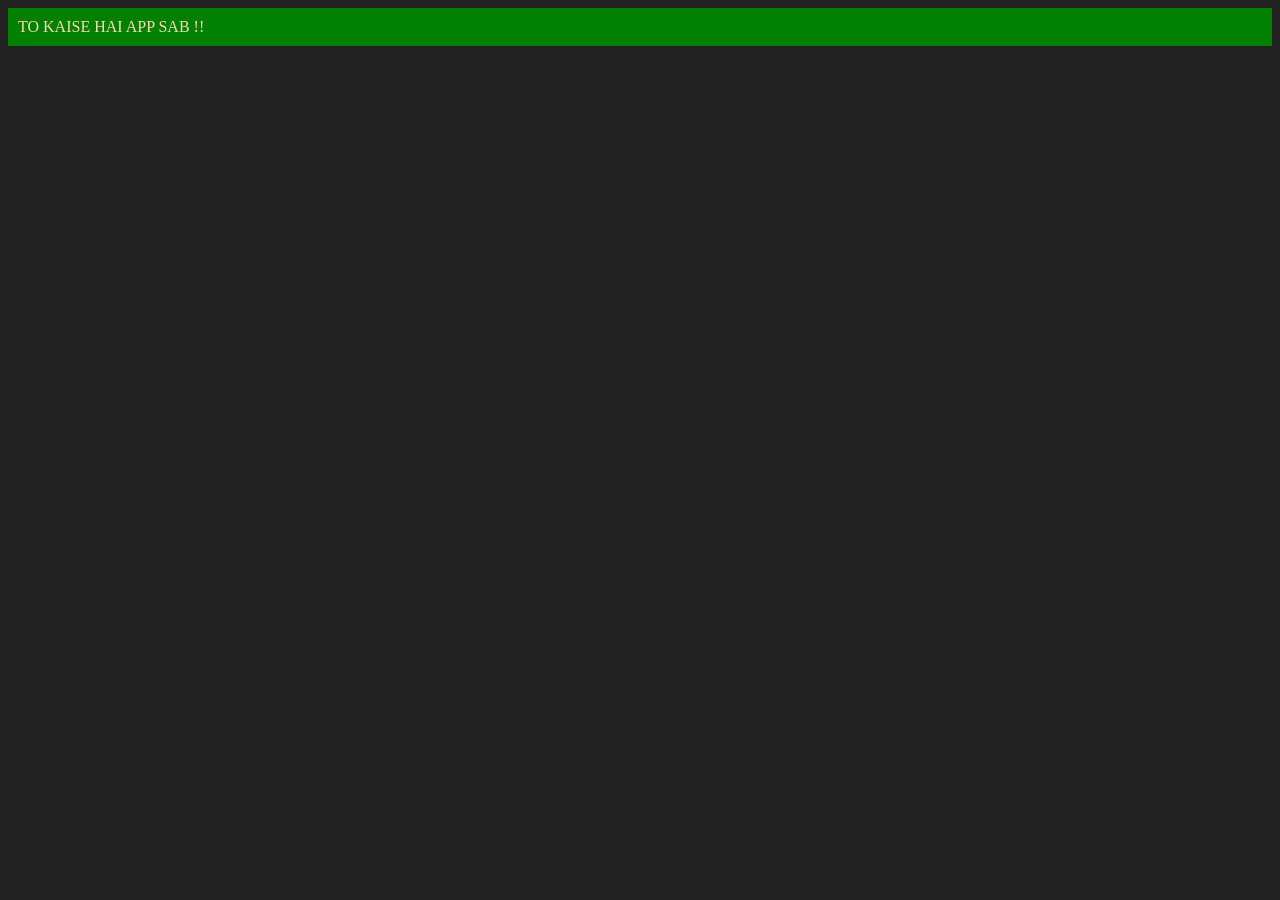
==== 06_DOM/third.html @ 766c7439 "add new js file" ====
<!DOCTYPE html>
<html lang="en">
<head>
    <meta charset="UTF-8">
    <meta name="viewport" content="width=device-width, initial-scale=1.0">
    <title>DOM Manipulation</title>
</head>
<body style="background-color: #212121; color: wheat;">
    
</body>
<!Creating element in html using JS!!>

<script>
const div = document.createElement('div')
div.id = Math.floor(Math.random()*10+1)
div.className = 'first_div'
div.setAttribute('title','apna_div')
div.style.backgroundColor = "green"
div.style.padding = '10px'
// div.innerText = "My name is SHIV JI !!"
const textNOde = document.createTextNode("TO KAISE HAI APP SAB !!")
div.appendChild(textNOde);
document.body.appendChild(div)
console.log(div)

</script>
</html>
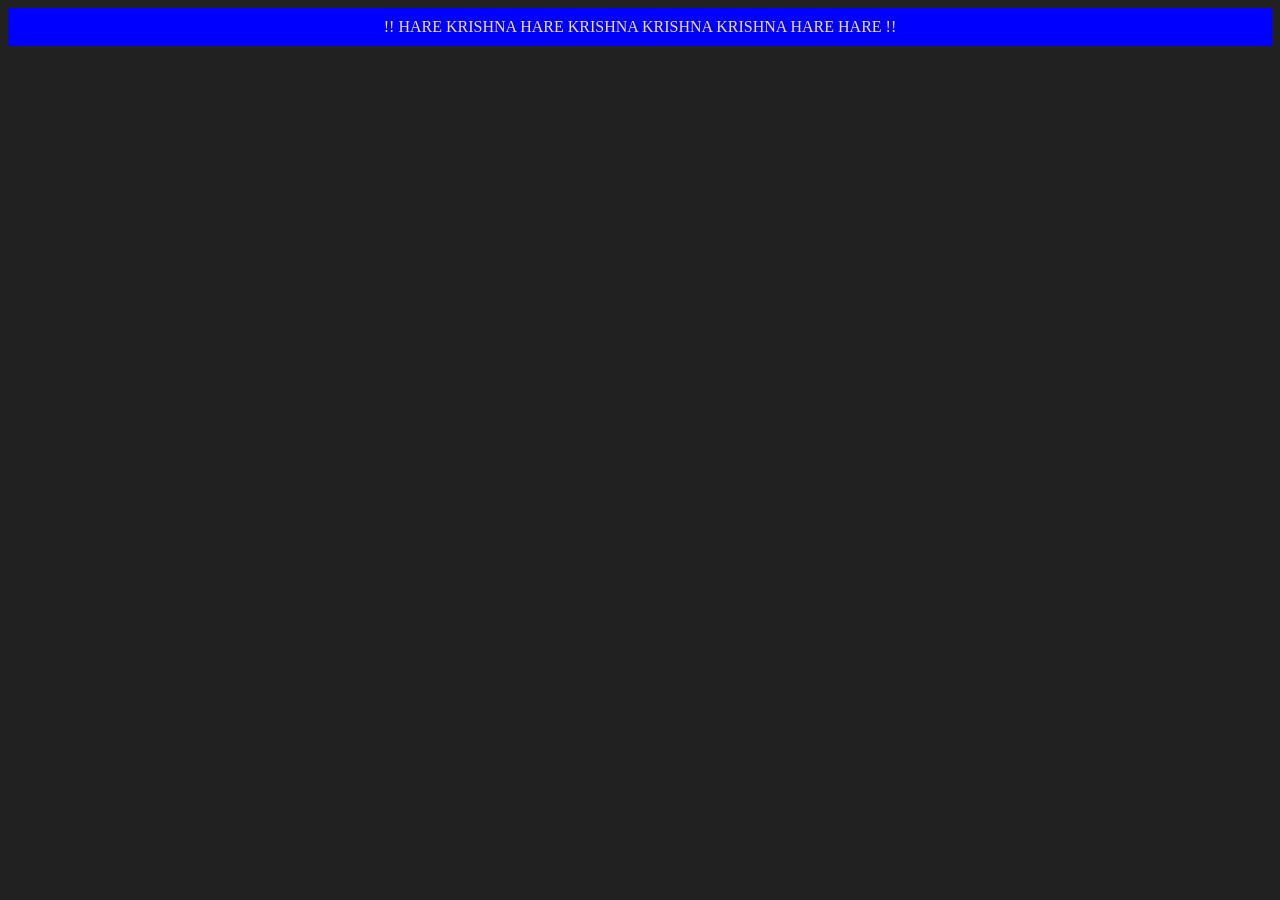
==== commit 6ded545e: "update file" ====
--- a/06_DOM/third.html
+++ b/06_DOM/third.html
@@ -15,10 +15,11 @@
 div.id = Math.floor(Math.random()*10+1)
 div.className = 'first_div'
 div.setAttribute('title','apna_div')
-div.style.backgroundColor = "green"
+div.style.backgroundColor = "blue"
 div.style.padding = '10px'
+div.style.textAlign = 'center'
 // div.innerText = "My name is SHIV JI !!"
-const textNOde = document.createTextNode("TO KAISE HAI APP SAB !!")
+const textNOde = document.createTextNode("!! HARE KRISHNA HARE KRISHNA KRISHNA KRISHNA HARE HARE !!")
 div.appendChild(textNOde);
 document.body.appendChild(div)
 console.log(div)
